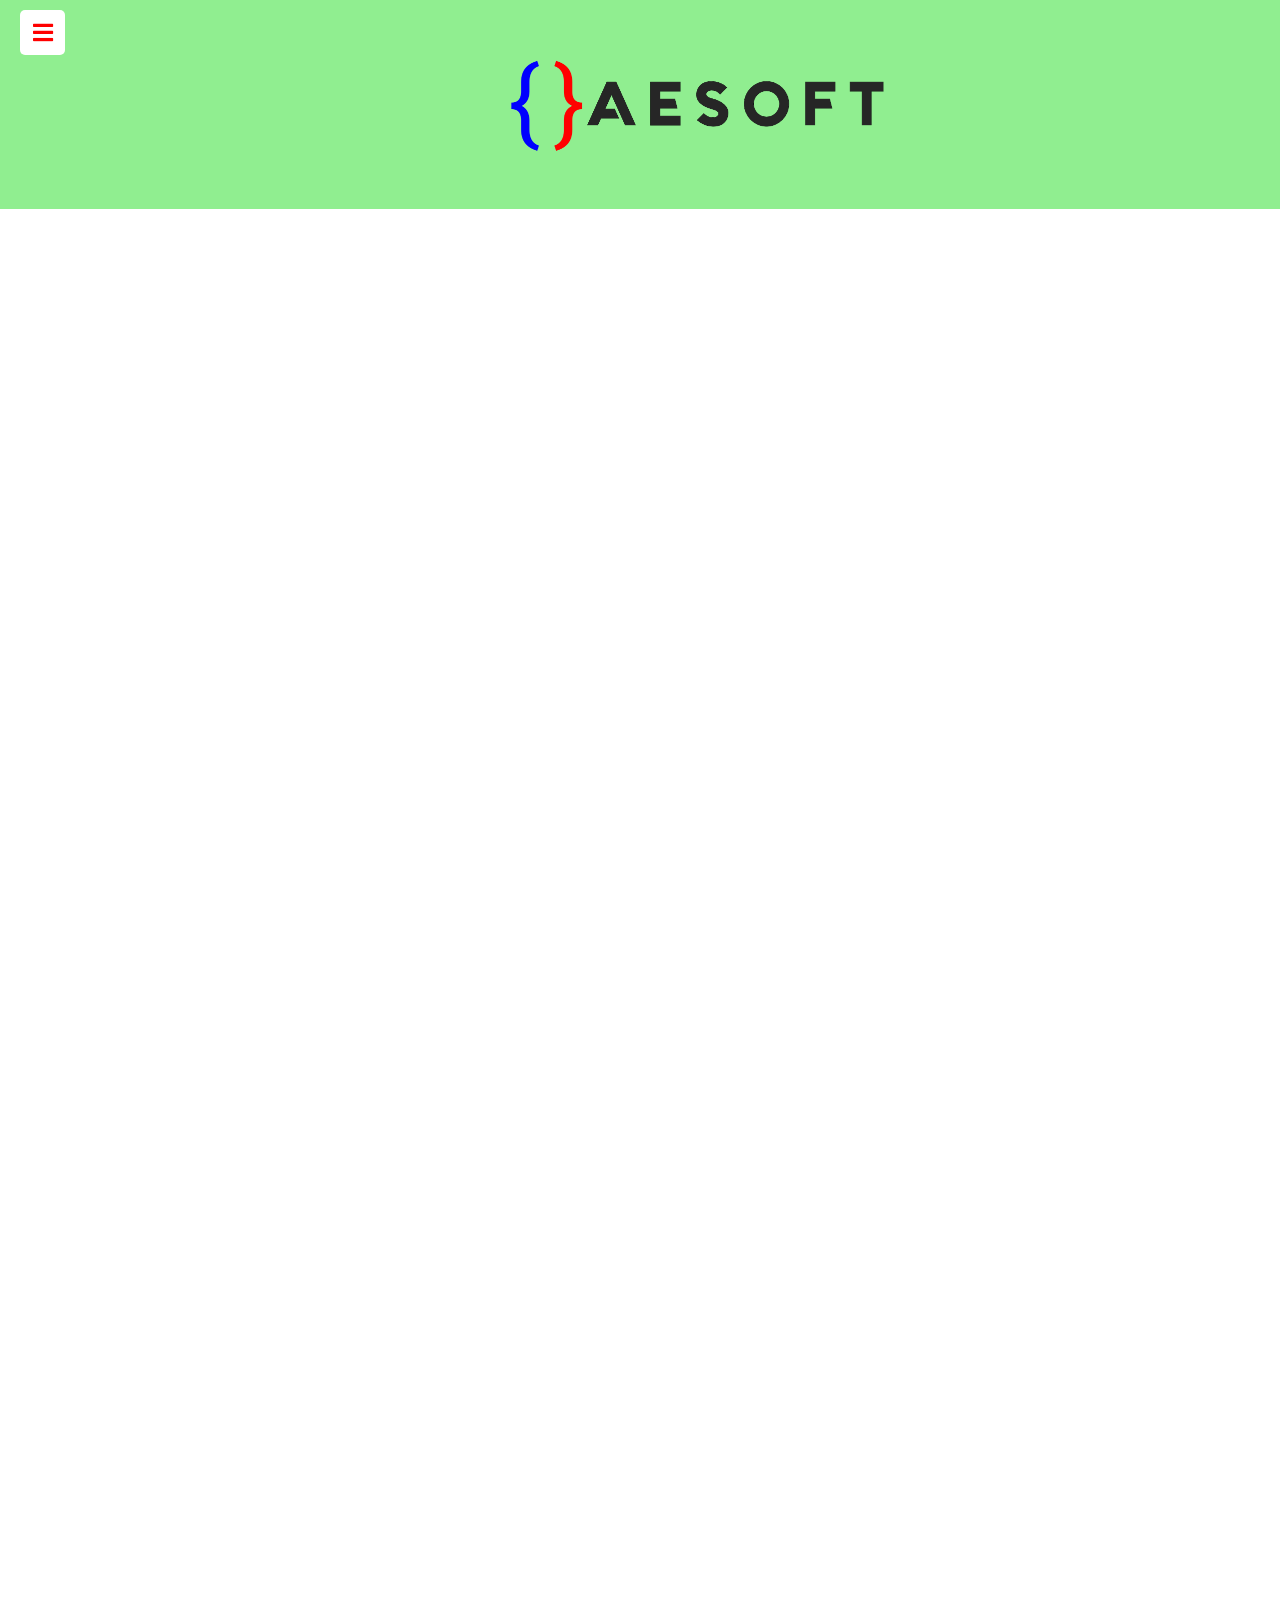
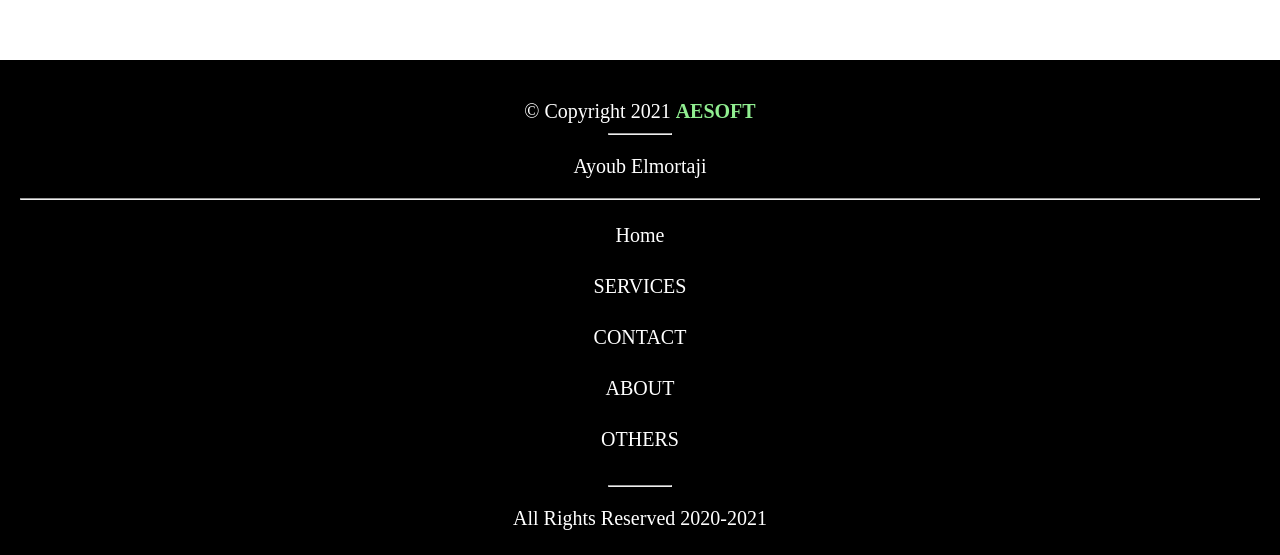
==== about.html @ 6bd20a45 "Add files via upload" ====
<!DOCTYPE html>

<html>

<head>

	<title> ABOUT | AESOFT </title>
	<meta charset="UTF-8" >
	<link rel="stylesheet" href="css_file.css" type="text/css" >
    <link rel="stylesheet" href="https://cdnjs.cloudflare.com/ajax/libs/font-awesome/5.15.3/css/all.min.css"/>
</head>

<body>
<!-- *************************************************** This is the Header of my website !! ************************************************************************* -->
<div class="ayoub">
	<header class="wrapper">
					 <input type="checkbox" id="btn" hidden>
					 <label for="btn" class="menu-btn">
					 <i class="fas fa-bars"></i>
					 <i class="fas fa-times"></i>
					 </label>
					 <nav id="sidebar">
						<div class="title">
						   Side Menu
						</div>
						<ul class="list-items">
						   <li><a href="index.html"><i class="fas fa-home"></i>HOME</a></li>
						   <li><a href="services.html"><i class="fas fa-stream"></i>SERVICES</a></li>
						   
						   
						   <li><a href="about.html"><i class="fas fa-user"></i>ABOUT</a></li>
						  
						   <li><a href="contact.html"><i class="fas fa-envelope"></i>CONTACT</a></li>
						   <li><a href="other.html"><i class="fas fa-cog"></i>OTHERS</a></li>
						   
						</ul>
					 </nav>
					   <div class="logo" align="center"> <!--  this is the logo of my page -->
						<img src="logo.png" alt="logo" />
					</div>
	</header>
      </div>
<!-- *************************************************** This is the section of my website !! ************************************************************************* -->
	<section class="content">
     
 
	
      </section>
	
	
<!-- *************************************************** This is the footer of my website !! ************************************************************************* -->
<pre>
	
	
	
	
	
	
	
	
	
	
	
	
	
	
	
	
	
	
	
	
	
	
	
	
	
	
	
	
	
	
	
	
	
	
	
	
	
	
	
	
	
	
	
	
	
	
	
	
	
	
	
	
	
	
	
	
	
	
	
	
	
	
	
	
	
	
	
	
	
	
	
	
	
	
	
	
	
	
	
	
	
	
	
	
	
	
	
	
	
	
	
	
	
	
	</pre>
	<footer>
	<p> &copy; Copyright 2021 <strong> AESOFT </strong> </p>
	<hr class="hr_footer">
		<p> Ayoub Elmortaji </p>
		
		<p class="nav" >
		<hr>
		<div class="navbar_footer" > <!--  this is the navigation bare of my page -->
	
		  <a href="index.html"  class="a_footer">Home</a>
		  <a href="services.html" class="a_footer">SERVICES</a>
		  <a href="contact.html" class="a_footer">CONTACT</a>
		  <a href="about.html" class="a_footer">ABOUT</a>
		  <a href="other.html" class="a_footer">OTHERS</a>
		</p>
		<hr class="hr_footer">
		<!-- <p> Hi, I'm Ayoub Elmortaji and this my website, I wish you a good experience on my page, please dont forget to follow me in all my accounts :) </p> -->
		<p>All Rights Reserved 2020-2021</p>
		</div>
	</footer>

</body>

</html>
---- css_file.css ----
/*
 CSS FILE OF AESOFT PROJECT 
-------------------------------------------------------------------------------------------
*/
/* GothamRounded-Bold,Arial,Helvetica,sans-serif */
/*  ----------------------------------------------------------- The header css ------------------------------------------------  */
body{
	margin:0;
	padding:0;
	font-family:consolas;
}
/* logo */

.logo img{
	margin-top:50px;
	margin-bottom:40px;
	margin-left:500px;
	 background-color:lightgreen;
}
.ayoub{
	background-color:lightgreen;
}
/* -----*/
body{
  margin: 0;
  padding: 0;
  box-sizing: border-box;
  font-family:consolas;;
}
.wrapper{
  height: 100%;
  width: 300px;
  position: relative;
  background-color:lightgreen;
}
.wrapper .menu-btn{
  position: absolute;
  left: 20px;
  top: 10px;
  background: white;
  color: red;
  height: 45px;
  width: 45px;
  z-index: 9999;
 
  border-radius: 5px;
  cursor: pointer;
  display: flex;
  align-items: center;
  justify-content: center;
  transition: all 0.3s ease;
}
#btn:checked ~ .menu-btn{
  left: 247px;
}
.wrapper .menu-btn i{
  position: absolute;
  transform: ;
  font-size: 23px;
  transition: all 0.3s ease;
}
.wrapper .menu-btn i.fa-times{
  opacity: 0;
}
#btn:checked ~ .menu-btn i.fa-times{
  opacity: 1;
  transform: rotate(-180deg);
}
#btn:checked ~ .menu-btn i.fa-bars{
  opacity: 0;
  transform: rotate(180deg);
}
#sidebar{
  position: fixed;
  background: #404040;
  height: 100%;
  width: 270px;
  overflow: hidden;
  left: -270px;
  transition: all 0.3s ease;
}
#btn:checked ~ #sidebar{
  left: 0;
}
#sidebar .title{
  line-height: 65px;
  text-align: center;
  background: black;
  font-size: 25px;
  font-weight: 600;
  color: #f2f2f2;
  border-bottom: 1px solid #222;
}
#sidebar .list-items{
  position: relative;
  background: black;
  width: 100%;
  height: 100%;
  list-style: none;
}
#sidebar .list-items li{
  padding-left: 40px;
  line-height: 50px;
  border-top: 1px solid rgba(255,255,255,0.1);
  border-bottom: 1px solid #333;
  transition: all 0.3s ease;
}
#sidebar .list-items li:hover{
  border-top: 1px solid transparent;
  border-bottom: 1px solid transparent;
  box-shadow: 0 0px 10px 3px #222;
  color:lightgreen;
}
#sidebar .list-items li:first-child{
  border-top: none;
}
#sidebar .list-items li a{
  color: white;
  text-decoration: none;
  font-size: 18px;
  font-weight: 500;
  height: 100%;
  width: 100%;
  display: block;
}
#sidebar .list-items li a i{
  margin-right: 20px;
}
#sidebar .list-items .icons{
  width: 100%;
  height: 40px;
  text-align: center;
  position: absolute;
  bottom: 100px;
  line-height: 40px;
  display: flex;
  align-items: center;
  justify-content: center;
}
#sidebar .list-items .icons a{
  height: 100%;
  width: 40px;
  display: block;
  margin: 0 5px;
  font-size: 18px;
  color: #f2f2f2;
  background: #4a4a4a;
  border-radius: 5px;
  border: 1px solid #383838;
  transition: all 0.3s ease;
}
#sidebar .list-items .icons a:hover{
  background: orange;
}
.list-items .icons a:first-child{
  margin-left: 0px;
}





/* ----------------------------------------------------------------------------------------------------- the section css -------------------------------*/
/* section*/





/* ----------------------------------------------------------------------------------------------------- the footer css -------------------------------*/
/* footer*/

footer {
	position:center;
	background-color:black;
	text-align:center;
	padding:20px; 
	color:white;
	font-size:20px;
	font-family:consolas;
}
.navbar_footer .a_footer{

  color:white;
  
  text-align: center;
  padding: 14px 16px;
  text-decoration: none;
  
  display:block;
  text-align:center;

}
.navbar_footer{

 
  text-align: center;

  text-decoration: none;
  

  text-align:center;

  
}
.navbar_footer .a_footer:hover{

  color:lightgreen;
  
  text-align: center;
  padding: 14px 16px;
  text-decoration: none;
  
  display:block;
  text-align:center;

}
footer strong{
	color:lightgreen;
}
footer p{
	margin-bottom:5px;
}
footer .hr_footer{
	width:5%;
	position:center;
}
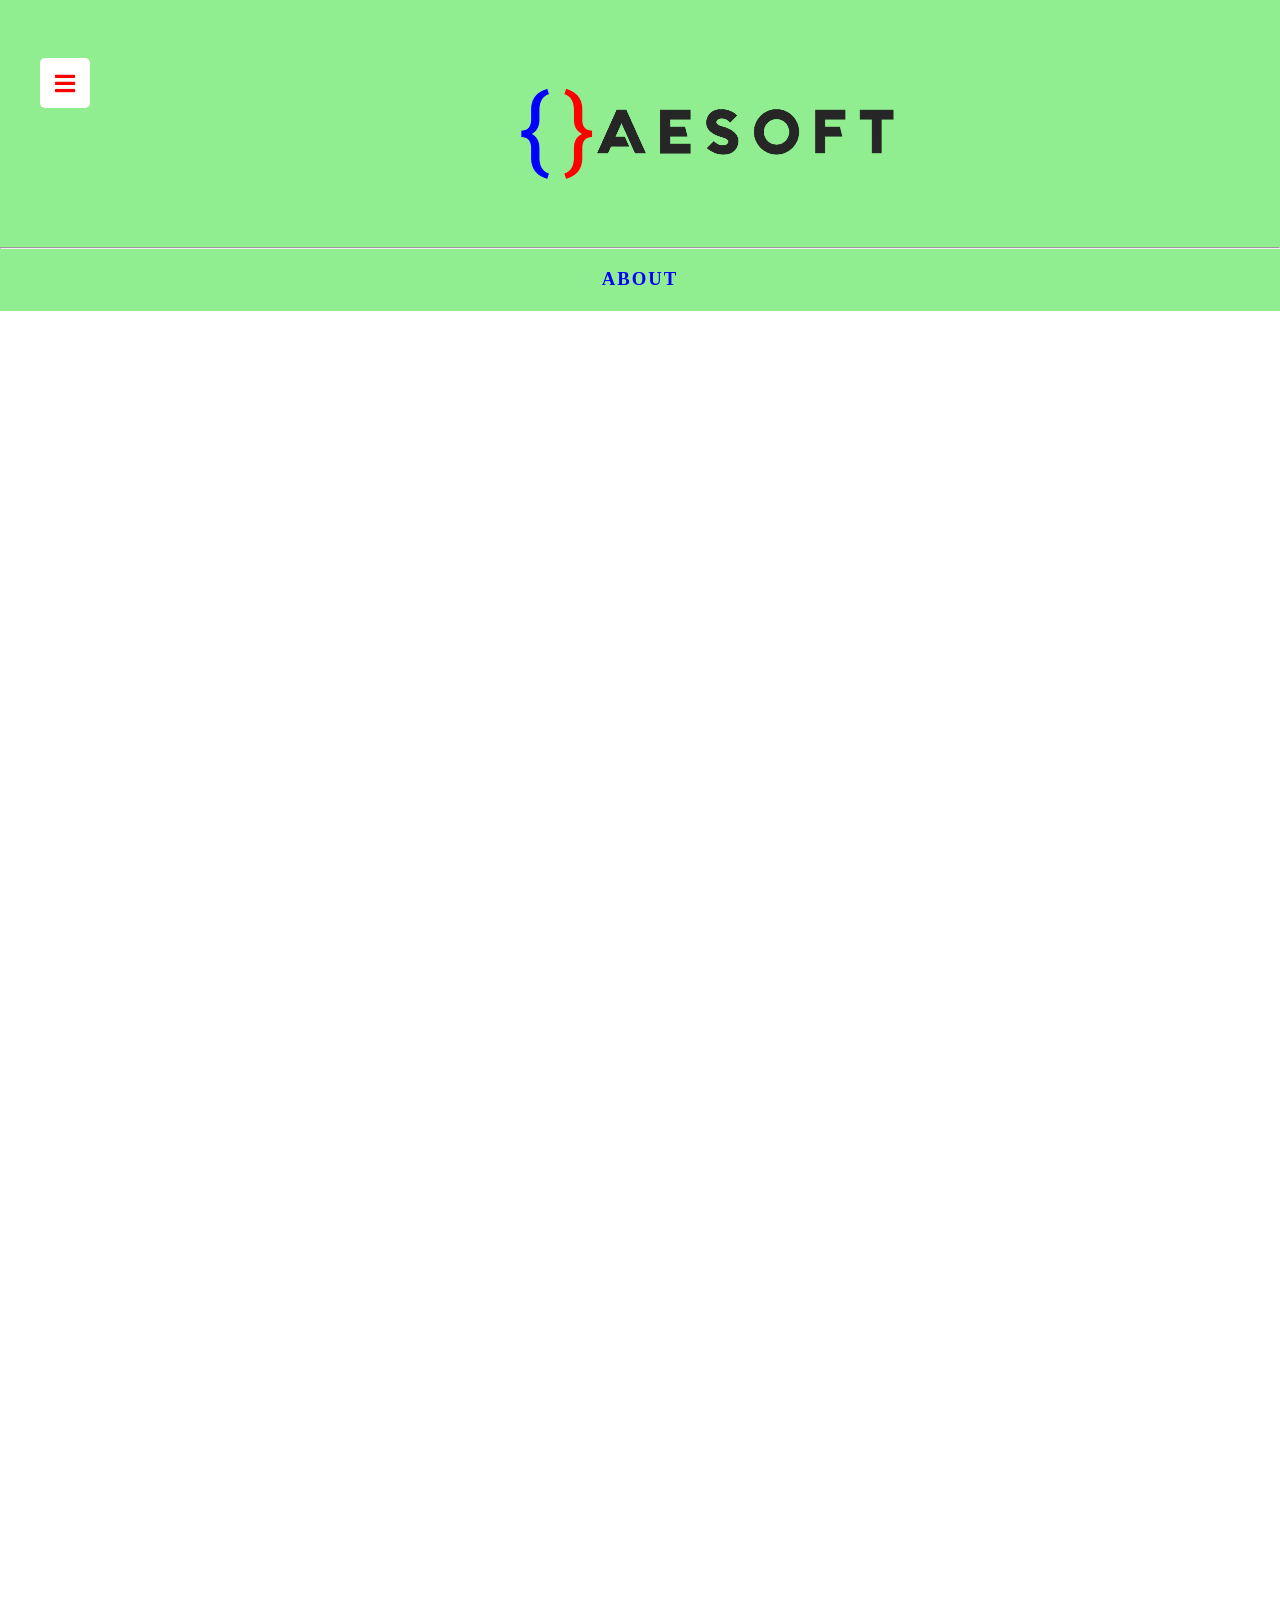
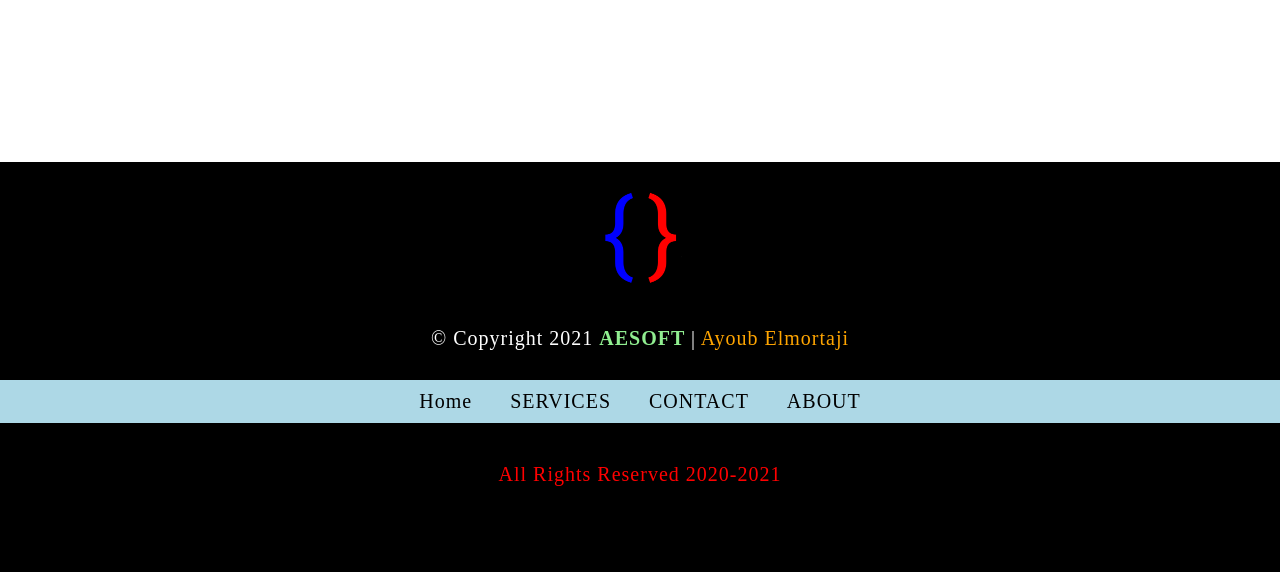
==== commit 1dad5305: "Add files via upload" ====
--- a/about.html
+++ b/about.html
@@ -5,6 +5,9 @@
 <head>
 
 	<title> ABOUT | AESOFT </title>
+	<meta property="og:image" content="logo1.png">
+	<meta property="og:description" content="welcome to the personnel webpage of dev mr. ayoub elmortaji">
+	<meta property="og:title" content="AESOFT : ayoub elmortaji softwaire">
 	<meta charset="UTF-8" >
 	<link rel="stylesheet" href="css_file.css" type="text/css" >
     <link rel="stylesheet" href="https://cdnjs.cloudflare.com/ajax/libs/font-awesome/5.15.3/css/all.min.css"/>
@@ -13,6 +16,7 @@
 <body>
 <!-- *************************************************** This is the Header of my website !! ************************************************************************* -->
 <div class="ayoub">
+<br>
 	<header class="wrapper">
 					 <input type="checkbox" id="btn" hidden>
 					 <label for="btn" class="menu-btn">
@@ -21,7 +25,7 @@
 					 </label>
 					 <nav id="sidebar">
 						<div class="title">
-						   Side Menu
+						Menu
 						</div>
 						<ul class="list-items">
 						   <li><a href="index.html"><i class="fas fa-home"></i>HOME</a></li>
@@ -31,15 +35,20 @@
 						   <li><a href="about.html"><i class="fas fa-user"></i>ABOUT</a></li>
 						  
 						   <li><a href="contact.html"><i class="fas fa-envelope"></i>CONTACT</a></li>
-						   <li><a href="other.html"><i class="fas fa-cog"></i>OTHERS</a></li>
+						   
 						   
 						</ul>
 					 </nav>
 					   <div class="logo" align="center"> <!--  this is the logo of my page -->
 						<img src="logo.png" alt="logo" />
 					</div>
+					
+					
 	</header>
+	<hr>
+	<h3 style="color: blue" align="center" class="title"> ABOUT </h3>
       </div>
+	 
 <!-- *************************************************** This is the section of my website !! ************************************************************************* -->
 	<section class="content">
      
@@ -146,25 +155,32 @@
 	
 	</pre>
 	<footer>
-	<p> &copy; Copyright 2021 <strong> AESOFT </strong> </p>
-	<hr class="hr_footer">
-		<p> Ayoub Elmortaji </p>
+<br>
+<img src="logo1.png" alt="logo">
+<br>
+			<p style="padding:10px;" class="p_footer"> &copy; Copyright 2021 <strong> AESOFT </strong>|<span style="color:orange;"> Ayoub Elmortaji </span> </p>
+			
 		
+			
+			
 		<p class="nav" >
-		<hr>
+		
 		<div class="navbar_footer" > <!--  this is the navigation bare of my page -->
 	
 		  <a href="index.html"  class="a_footer">Home</a>
 		  <a href="services.html" class="a_footer">SERVICES</a>
 		  <a href="contact.html" class="a_footer">CONTACT</a>
 		  <a href="about.html" class="a_footer">ABOUT</a>
-		  <a href="other.html" class="a_footer">OTHERS</a>
+		 </div>
 		</p>
-		<hr class="hr_footer">
+		
 		<!-- <p> Hi, I'm Ayoub Elmortaji and this my website, I wish you a good experience on my page, please dont forget to follow me in all my accounts :) </p> -->
-		<p>All Rights Reserved 2020-2021</p>
-		</div>
+		<p style="color:red; padding:20px;">All Rights Reserved 2020-2021</p>
+		<br>
+		<br>
 	</footer>
+
+
 
 </body>
 
--- a/css_file.css
+++ b/css_file.css
@@ -8,6 +8,7 @@
 	margin:0;
 	padding:0;
 	font-family:consolas;
+
 }
 /* logo */
 
@@ -15,10 +16,16 @@
 	margin-top:50px;
 	margin-bottom:40px;
 	margin-left:500px;
-	 background-color:lightgreen;
+	 
 }
 .ayoub{
 	background-color:lightgreen;
+	 border-bottom:solid transparent;
+	background-color:lightgreen;
+}
+.ayoub .title{
+	letter-spacing:2px;
+  
 }
 /* -----*/
 body{
@@ -31,18 +38,19 @@
   height: 100%;
   width: 300px;
   position: relative;
-  background-color:lightgreen;
+
+margin:10px;
 }
 .wrapper .menu-btn{
   position: absolute;
-  left: 20px;
-  top: 10px;
+  left: 30px;
+  top: 30px;
   background: white;
   color: red;
-  height: 45px;
-  width: 45px;
+  height: 50px;
+  width: 50px;
   z-index: 9999;
- 
+
   border-radius: 5px;
   cursor: pointer;
   display: flex;
@@ -69,15 +77,18 @@
 #btn:checked ~ .menu-btn i.fa-bars{
   opacity: 0;
   transform: rotate(180deg);
+
 }
 #sidebar{
   position: fixed;
-  background: #404040;
-  height: 100%;
-  width: 270px;
+  background: black;
+  height: 100%;
+  width:100%;
   overflow: hidden;
-  left: -270px;
-  transition: all 0.3s ease;
+  left: -100%;
+  transition: all 0.3s ease;
+
+
 }
 #btn:checked ~ #sidebar{
   left: 0;
@@ -88,8 +99,8 @@
   background: black;
   font-size: 25px;
   font-weight: 600;
-  color: #f2f2f2;
-  border-bottom: 1px solid #222;
+  color: orange;
+  border-bottom: 1px solid lightgreen;
 }
 #sidebar .list-items{
   position: relative;
@@ -97,18 +108,17 @@
   width: 100%;
   height: 100%;
   list-style: none;
+  letter-spacing:2px;
 }
 #sidebar .list-items li{
   padding-left: 40px;
-  line-height: 50px;
-  border-top: 1px solid rgba(255,255,255,0.1);
-  border-bottom: 1px solid #333;
+  line-height: 90px;
+ 
+  
   transition: all 0.3s ease;
 }
 #sidebar .list-items li:hover{
-  border-top: 1px solid transparent;
-  border-bottom: 1px solid transparent;
-  box-shadow: 0 0px 10px 3px #222;
+  
   color:lightgreen;
 }
 #sidebar .list-items li:first-child{
@@ -117,7 +127,7 @@
 #sidebar .list-items li a{
   color: white;
   text-decoration: none;
-  font-size: 18px;
+  font-size: 20px;
   font-weight: 500;
   height: 100%;
   width: 100%;
@@ -155,6 +165,10 @@
 .list-items .icons a:first-child{
   margin-left: 0px;
 }
+ #sidebar .list-items li a:hover{
+
+  color:lightgreen;
+}
 
 
 
@@ -174,22 +188,31 @@
 	position:center;
 	background-color:black;
 	text-align:center;
-	padding:20px; 
+	
 	color:white;
 	font-size:20px;
 	font-family:consolas;
+	letter-spacing:1px;
+}
+.navbar_footer{
+ background-color:white;
+ padding-bottom:10px;
+ padding-top:10px;
+ background-color:lightblue;
+ font-family:consolas;
 }
 .navbar_footer .a_footer{
 
-  color:white;
-  
+  color:black;
+  font-family:consolas;
   text-align: center;
   padding: 14px 16px;
   text-decoration: none;
   
-  display:block;
+    display:inline;
   text-align:center;
 
+
 }
 .navbar_footer{
 
@@ -197,7 +220,7 @@
   text-align: center;
 
   text-decoration: none;
-  
+ font-family:consolas;
 
   text-align:center;
 
@@ -205,24 +228,23 @@
 }
 .navbar_footer .a_footer:hover{
 
-  color:lightgreen;
-  
+  color:red;
+  font-family:consolas;
   text-align: center;
   padding: 14px 16px;
   text-decoration: none;
-  
-  display:block;
+ 
+
   text-align:center;
 
 }
 footer strong{
 	color:lightgreen;
-}
-footer p{
-	margin-bottom:5px;
-}
-footer .hr_footer{
-	width:5%;
-	position:center;
-}
-
+	font-family:consolas;
+}
+footer .p_footer{
+	margin-top:15px;
+	font-family:consolas;
+}
+
+
